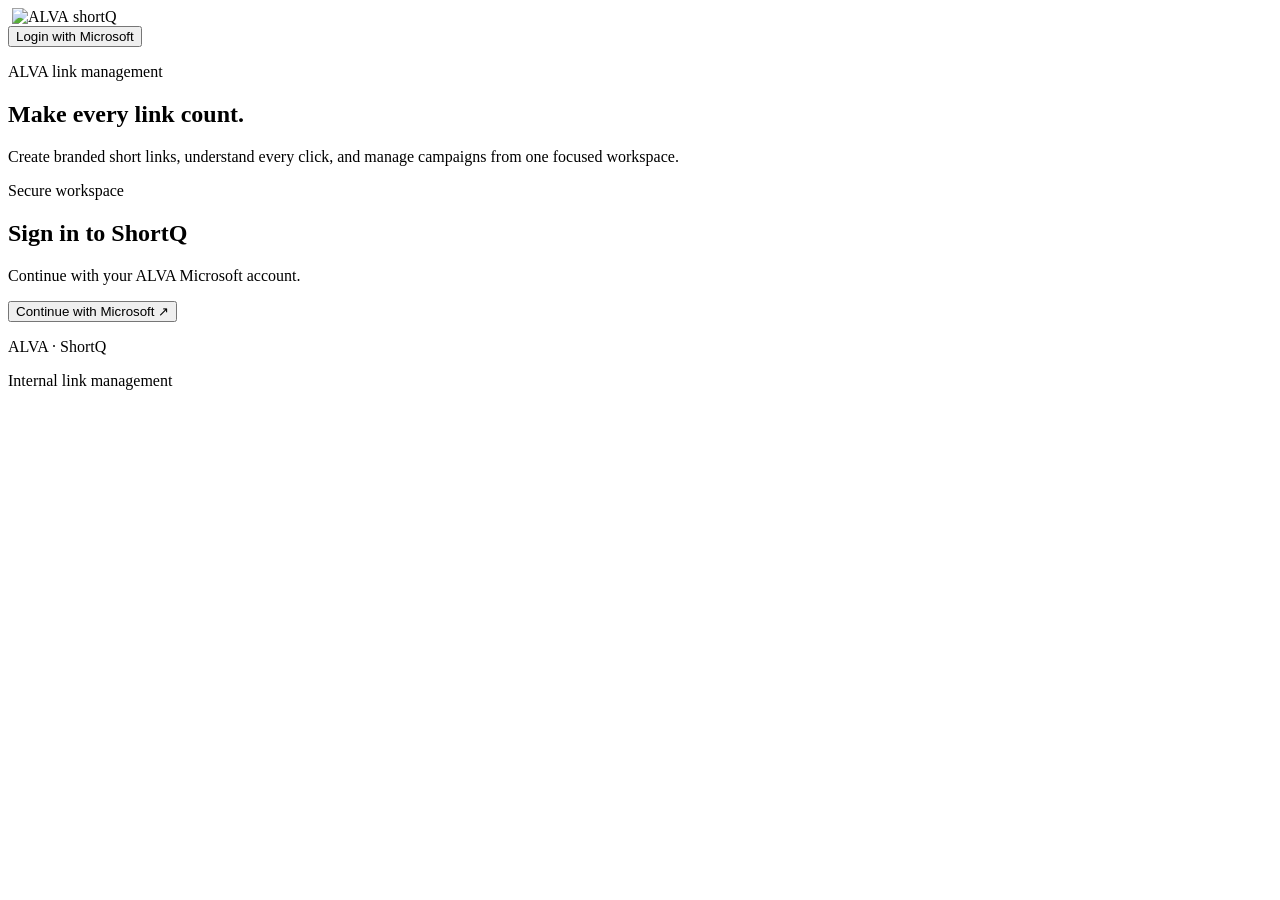
==== web/index.html @ 1e55781b "Update production short domain" ====
<!doctype html>
<html lang="en">
<head>
  <meta charset="utf-8">
  <meta name="viewport" content="width=device-width,initial-scale=1">
  <meta name="theme-color" content="#221F1F">
  <title>shortQ</title>
  <link rel="icon" href="/alva-favicon.png" type="image/png">
  <link rel="stylesheet" href="/style.css?v=20260825-reports1">
</head>
<body>
  <div class="brand-rail" aria-hidden="true"></div>
  <main class="shell">
    <header class="topbar">
      <div class="brand-lockup">
        <span class="brand-signature">
          <img src="/alva-favicon.png" alt="" class="brand-mark" aria-hidden="true">
          <img src="/alva-logo.png" alt="ALVA" class="brand-logo">
        </span>
        <span class="product-name">shortQ</span>
      </div>
      <nav>
        <button id="loginTab" onclick="login()">Login with Microsoft</button>
        <button id="registerTab" hidden>Register</button>
        <button id="forgotTab" hidden>Forgot password</button>
        <button id="logoutTab" class="secondary" onclick="logout()" hidden>Logout</button>
      </nav>
    </header>

    <section class="hero" aria-labelledby="pageTitle">
      <div>
        <p class="eyebrow">ALVA link management</p>
        <h1 id="pageTitle">Make every link count.</h1>
        <p class="hero-copy">Create branded short links, understand every click, and manage campaigns from one focused workspace.</p>
      </div>
      <div class="speed-stripes" aria-hidden="true"><i></i><i></i><i></i><i></i><i></i><i></i></div>
    </section>

    <section id="forms" class="card login-card">
      <p class="eyebrow">Secure workspace</p>
      <h2>Sign in to ShortQ</h2>
      <p class="muted">Continue with your ALVA Microsoft account.</p>
      <button class="login-button" onclick="login()">Continue with Microsoft <span aria-hidden="true">&#8599;</span></button>
    </section>

    <section id="dash" hidden>
      <div class="account-bar">
        <div class="identity"><span id="me">Loading account...</span></div>
        <div class="account-actions">
          <button class="secondary" onclick="openUserReport('me')">My report</button>
        <div id="modeSwitcher" class="mode-switcher" hidden aria-label="Dashboard mode">
          <span>Workspace</span>
          <button id="adminModeButton" class="secondary" onclick="setDashboardMode('admin')">Admin</button>
          <button id="userModeButton" class="secondary" onclick="setDashboardMode('user')">User</button>
        </div>
        </div>
      </div>

      <div id="msg" class="notice"></div>

      <div id="dashboardHome">
      <section class="card primary-card">
        <div class="card-title">
          <div>
            <p class="eyebrow">Most used</p>
            <h2>Create shortened link</h2>
          </div>
          <span class="pill">Public path: /slug</span>
        </div>
        <form class="link-form" onsubmit="createLink(event)">
          <label>Long URL
            <input name="url" type="url" placeholder="https://alvaauto.com/..." required autocomplete="off">
          </label>
          <label>Custom slug
            <input name="slug" placeholder="optional, e.g. test-ride" autocomplete="off">
          </label>
          <label>Title
            <input name="title" placeholder="optional label" autocomplete="off">
          </label>
          <label>Dashboard visibility
            <select name="visibility"><option value="private">Private to me</option><option value="department">Shared with ALVA</option></select>
          </label>
          <details class="advanced-fields">
            <summary>Routing, expiration, UTM and security</summary>
            <div class="form-grid">
              <label>Redirect code<select name="redirect_code"><option>302</option><option>307</option><option>301</option><option>308</option></select></label>
              <label>Expires at<input name="expires_at" type="datetime-local"></label>
              <label>Maximum clicks<input name="max_clicks" type="number" min="1" placeholder="unlimited"></label>
              <label>Expired destination<input name="expired_url" type="url" placeholder="optional"></label>
              <label>iOS destination<input name="ios_url" type="url" placeholder="optional"></label>
              <label>Android destination<input name="android_url" type="url" placeholder="optional"></label>
              <label>Country routes (JSON)<textarea name="geo_targets" placeholder='[{"country_code":"ID","target_url":"https://..."}]'></textarea></label>
              <label>Tags<input name="tags" placeholder="campaign; channel"></label>
              <label>UTM source<input name="utm_source"></label><label>UTM medium<input name="utm_medium"></label>
              <label>UTM campaign<input name="utm_campaign"></label><label>Password<input name="password" type="password" minlength="8"></label>
              <label class="check"><input name="forward_query" type="checkbox"> Forward incoming query parameters</label>
            </div>
          </details>
          <button type="submit">Create link</button>
        </form>
      </section>

      <section class="grid two">
        <div class="card">
          <div class="card-title">
            <div>
              <p class="eyebrow">Links</p>
              <h2>Manage links</h2>
            </div>
            <div><button class="secondary" onclick="downloadLinks()">Export CSV</button> <button class="secondary" onclick="$('#csvFile').click()">Import CSV</button> <input id="csvFile" type="file" accept=".csv,text/csv" hidden onchange="importLinks(this)"> <button class="secondary" onclick="loadLinks()">Refresh</button></div>
          </div>
          <div id="links" class="list">Loading links...</div>
        </div>

        <aside class="stack">
          <div class="card compact">
            <p class="eyebrow">Stats</p>
            <div id="stats" class="stats"></div>
          </div>
          <div class="card compact">
            <p class="eyebrow">QR code</p>
            <h2>Make QR</h2>
            <label>Text or URL
              <input id="qrText" placeholder="https://s.ilectraev.com/demo" autocomplete="off">
            </label>
            <div class="form-grid"><label>Format<select id="qrFormat"><option>png</option><option>svg</option><option>pdf</option></select></label><label>Size<input id="qrSize" type="number" min="128" max="2048" value="512"></label><label>Foreground<input id="qrForeground" type="color" value="#000000"></label><label>Background<input id="qrBackground" type="color" value="#ffffff"></label></div>
            <button onclick="makeQR()">Generate QR</button>
            <button class="secondary" onclick="downloadQR()">Download</button>
            <img id="qrImg" alt="QR result">
          </div>
          <div class="card compact">
            <p class="eyebrow">API key</p>
            <h2>Automation access</h2>
            <form onsubmit="createKey(event)" class="inline-form">
              <input name="name" placeholder="Key name" required autocomplete="off">
              <button type="submit">Create key</button>
            </form>
            <pre id="newKey"></pre>
            <div id="keys" class="list small"></div>
          </div>
        </aside>
      </section>

      <section class="card">
        <div class="card-title"><div><p class="eyebrow">Clickstream</p><h2>Recent activity</h2></div><button class="secondary" onclick="loadClicks()">Refresh</button></div>
        <div id="breakdown" class="stats"></div>
        <div id="clicks" class="list small">Loading clicks...</div>
      </section>

      <div id="adminSection" hidden>
      <section id="tenantPanel" class="card" hidden>
        <div class="card-title">
          <div>
            <p class="eyebrow">Admin</p>
            <h2>Departments</h2>
          </div>
        </div>
        <p class="muted">All ShortQ users belong to the single ALVA department.</p>
        <div id="tenants" class="list small"></div>
      </section>

      <section class="grid two admin-grid">
        <div id="domainPanel" class="card" hidden>
          <p class="eyebrow">Admin</p>
          <h2>Domains</h2>
          <form class="form-grid" onsubmit="createDomain(event)">
            <label>Department
              <select id="domainTenant" name="tenant_id"></select>
            </label>
            <label>Domain
              <input name="domain" placeholder="go.example.com" required>
            </label>
            <button type="submit">Add domain</button>
          </form>
          <div id="domains" class="list small"></div>
        </div>

        <div id="customerPanel" class="card" hidden>
          <p class="eyebrow">Admin</p>
          <h2>Users</h2>
          <form class="form-grid" onsubmit="createCustomer(event)">
            <label>Name<input name="name" placeholder="User name" required></label>
            <label>Email<input name="email" type="email" placeholder="user@example.com" required></label>
            <label>Role<select id="customerRole" name="role"></select></label>
            <label>Department<select id="customerTenant" name="tenant_id"></select></label>
            <input name="password" type="hidden" value="MicrosoftSSOOnly123!">
            <button type="submit">Create user</button>
          </form>
          <div id="customers" class="list small"></div>
        </div>
      </section>
      <section id="auditPanel" class="card" hidden>
        <div class="card-title"><div><p class="eyebrow">Security</p><h2>Audit log</h2></div><button class="secondary" onclick="loadAuditEvents()">Refresh</button></div>
        <form id="auditFilters" class="form-grid" onsubmit="event.preventDefault(); loadAuditEvents()">
          <label>Actor email<input name="actor" type="email" placeholder="user@alvaauto.com"></label>
          <label>Action<input name="action" placeholder="link.deleted"></label>
          <label>Target type<select name="target_type"><option value="">all</option><option>link</option><option>domain</option><option>api_key</option><option>user</option></select></label>
          <label>Outcome<select name="outcome"><option value="">all</option><option>success</option><option>denied</option></select></label>
          <label>From<input name="from" type="datetime-local"></label><label>To<input name="to" type="datetime-local"></label>
          <button type="submit">Filter</button>
        </form>
        <div id="auditEvents" class="list small">Loading audit events...</div>
      </section>
      </div>
      </div>

      <section id="reportView" hidden aria-live="polite">
        <div class="card report-heading">
          <div>
            <button class="secondary back-button" onclick="backToDashboard()">&#8592; Back to dashboard</button>
            <p class="eyebrow">Statistical report</p>
            <h2 id="reportTitle">Loading report...</h2>
            <p id="reportSubtitle" class="muted"></p>
          </div>
          <div class="report-actions">
            <button class="secondary" onclick="downloadReport('summary.csv')">Summary CSV</button>
            <button class="secondary" onclick="downloadReport('events.csv')">Events CSV</button>
          </div>
        </div>
        <form id="reportFilters" class="card report-filters" onsubmit="event.preventDefault(); loadCurrentReport()">
          <label>Period
            <select id="reportPreset" onchange="setReportPreset(this.value)">
              <option value="7">Last 7 days</option>
              <option value="30" selected>Last 30 days</option>
              <option value="90">Last 90 days</option>
              <option value="custom">Custom</option>
            </select>
          </label>
          <label>Start date<input id="reportFrom" type="date" required></label>
          <label>End date<input id="reportTo" type="date" required></label>
          <button type="submit">Apply</button>
        </form>
        <div id="reportCoverage" class="notice ok"></div>
        <div id="reportSummary" class="report-kpis"></div>
        <div id="reportCharts" class="report-chart-grid"></div>
        <section id="reportTopLinksCard" class="card" hidden>
          <div class="card-title"><div><p class="eyebrow">Owned links</p><h2>Top links</h2></div></div>
          <div id="reportTopLinks" class="list"></div>
        </section>
        <section class="card">
          <div class="card-title"><div><p class="eyebrow">Privacy-safe detail</p><h2>Recent events</h2></div></div>
          <div class="table-scroll"><table class="event-table"><thead><tr><th>Time</th><th>Link</th><th>Country</th><th>Client</th><th>Referrer</th><th>Campaign</th><th>Outcome</th></tr></thead><tbody id="reportEvents"></tbody></table></div>
        </section>
      </section>
    </section>
    <footer class="site-footer">
      <div class="speed-stripes small" aria-hidden="true"><i></i><i></i><i></i><i></i><i></i><i></i></div>
      <p>ALVA &middot; ShortQ</p>
      <span>Internal link management</span>
    </footer>
  </main>
  <dialog id="linkEditor">
    <form method="dialog" id="editLinkForm" onsubmit="saveLink(event)">
      <div class="card-title"><div><p class="eyebrow">Edit target and rules</p><h2 id="editSlug"></h2></div><button type="button" class="secondary" onclick="$('#linkEditor').close()">Close</button></div>
      <input name="id" type="hidden">
      <div class="form-grid">
        <label>Destination URL<input name="url" type="url" required></label><label>Title<input name="title"></label>
        <label>Dashboard visibility<select name="visibility"><option value="private">Private to owner</option><option value="department">Shared with ALVA</option></select></label>
        <label>Redirect code<select name="redirect_code"><option>302</option><option>307</option><option>301</option><option>308</option></select></label>
        <label>Expires at<input name="expires_at" type="datetime-local"></label><label>Maximum clicks<input name="max_clicks" type="number" min="1"></label>
        <label>Expired destination<input name="expired_url" type="url"></label><label>iOS destination<input name="ios_url" type="url"></label><label>Android destination<input name="android_url" type="url"></label>
        <label>Country routes (JSON)<textarea name="geo_targets"></textarea></label><label>Tags<input name="tags"></label>
        <label>UTM source<input name="utm_source"></label><label>UTM medium<input name="utm_medium"></label><label>UTM campaign<input name="utm_campaign"></label>
        <label>Replace password<input name="password" type="password" minlength="8" placeholder="leave blank to keep"></label>
        <label class="check"><input name="clear_password" type="checkbox"> Remove password</label><label class="check"><input name="forward_query" type="checkbox"> Forward incoming query parameters</label>
      </div>
      <p class="muted">The slug is permanent. Editing changes the destination and rules only.</p>
      <button type="submit">Save changes</button>
    </form>
  </dialog>
  <dialog id="confirmDialog" class="confirm-dialog" aria-labelledby="confirmTitle" aria-describedby="confirmMessage">
    <form method="dialog">
      <p class="eyebrow">Please confirm</p>
      <h2 id="confirmTitle"></h2>
      <p id="confirmMessage" class="confirm-message"></p>
      <div class="dialog-actions">
        <button type="submit" value="cancel" class="secondary">Cancel</button>
        <button id="confirmButton" type="submit" value="confirm">Confirm</button>
      </div>
    </form>
  </dialog>
  <script src="/reports.js?v=20260825-reports1"></script>
  <script src="/app.js?v=20260825-reports1"></script>
</body>
</html>
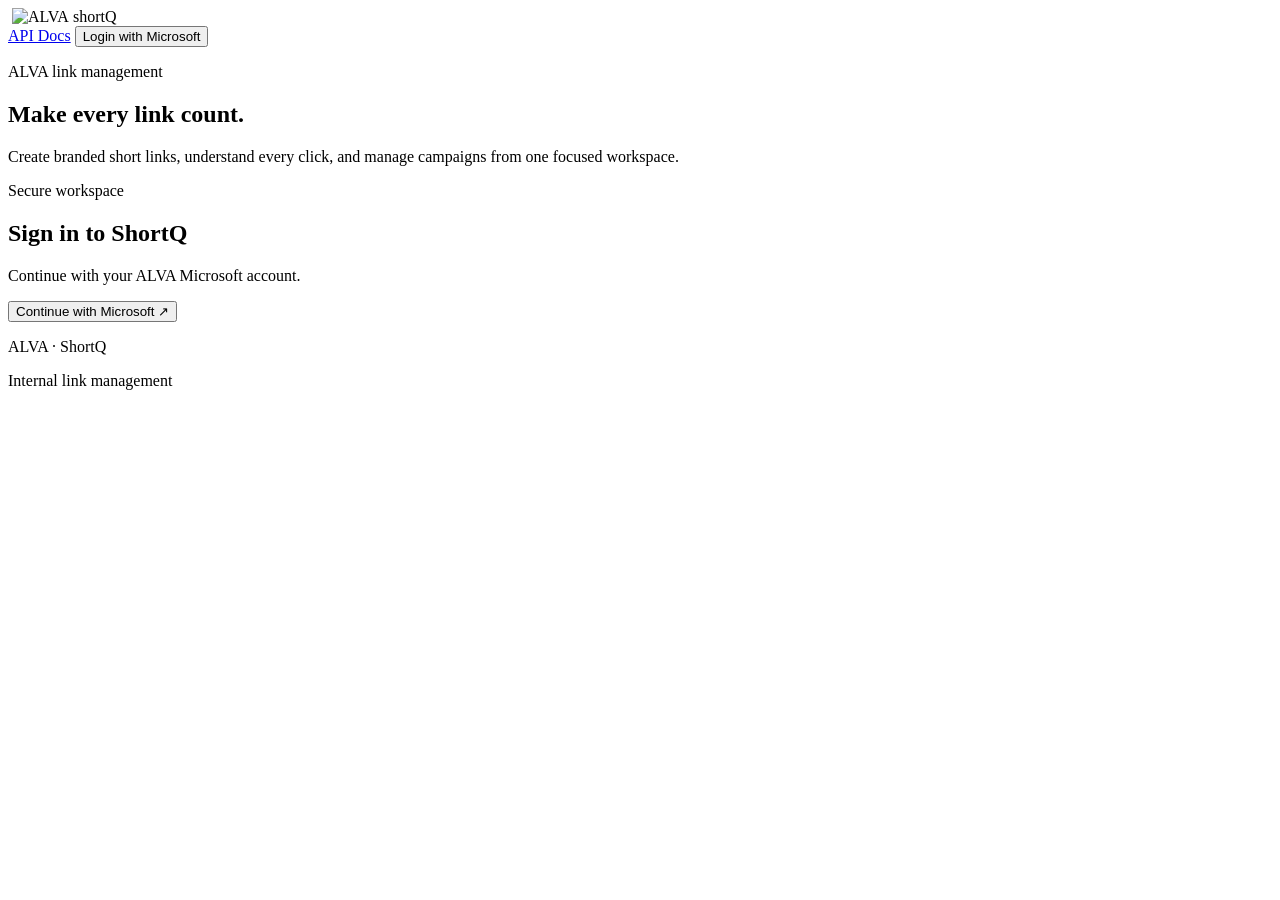
==== commit 4083c901: "Add Swagger API docs" ====
--- a/web/index.html
+++ b/web/index.html
@@ -6,7 +6,7 @@
   <meta name="theme-color" content="#221F1F">
   <title>shortQ</title>
   <link rel="icon" href="/alva-favicon.png" type="image/png">
-  <link rel="stylesheet" href="/style.css?v=20260825-reports1">
+  <link rel="stylesheet" href="/style.css?v=20260828-swagger1">
 </head>
 <body>
   <div class="brand-rail" aria-hidden="true"></div>
@@ -20,6 +20,7 @@
         <span class="product-name">shortQ</span>
       </div>
       <nav>
+        <a class="button secondary" href="/docs">API Docs</a>
         <button id="loginTab" onclick="login()">Login with Microsoft</button>
         <button id="registerTab" hidden>Register</button>
         <button id="forgotTab" hidden>Forgot password</button>
@@ -121,7 +122,7 @@
             <p class="eyebrow">QR code</p>
             <h2>Make QR</h2>
             <label>Text or URL
-              <input id="qrText" placeholder="https://s.ilectraev.com/demo" autocomplete="off">
+              <input id="qrText" placeholder="https://s.alvaauto.com/demo" autocomplete="off">
             </label>
             <div class="form-grid"><label>Format<select id="qrFormat"><option>png</option><option>svg</option><option>pdf</option></select></label><label>Size<input id="qrSize" type="number" min="128" max="2048" value="512"></label><label>Foreground<input id="qrForeground" type="color" value="#000000"></label><label>Background<input id="qrBackground" type="color" value="#ffffff"></label></div>
             <button onclick="makeQR()">Generate QR</button>
